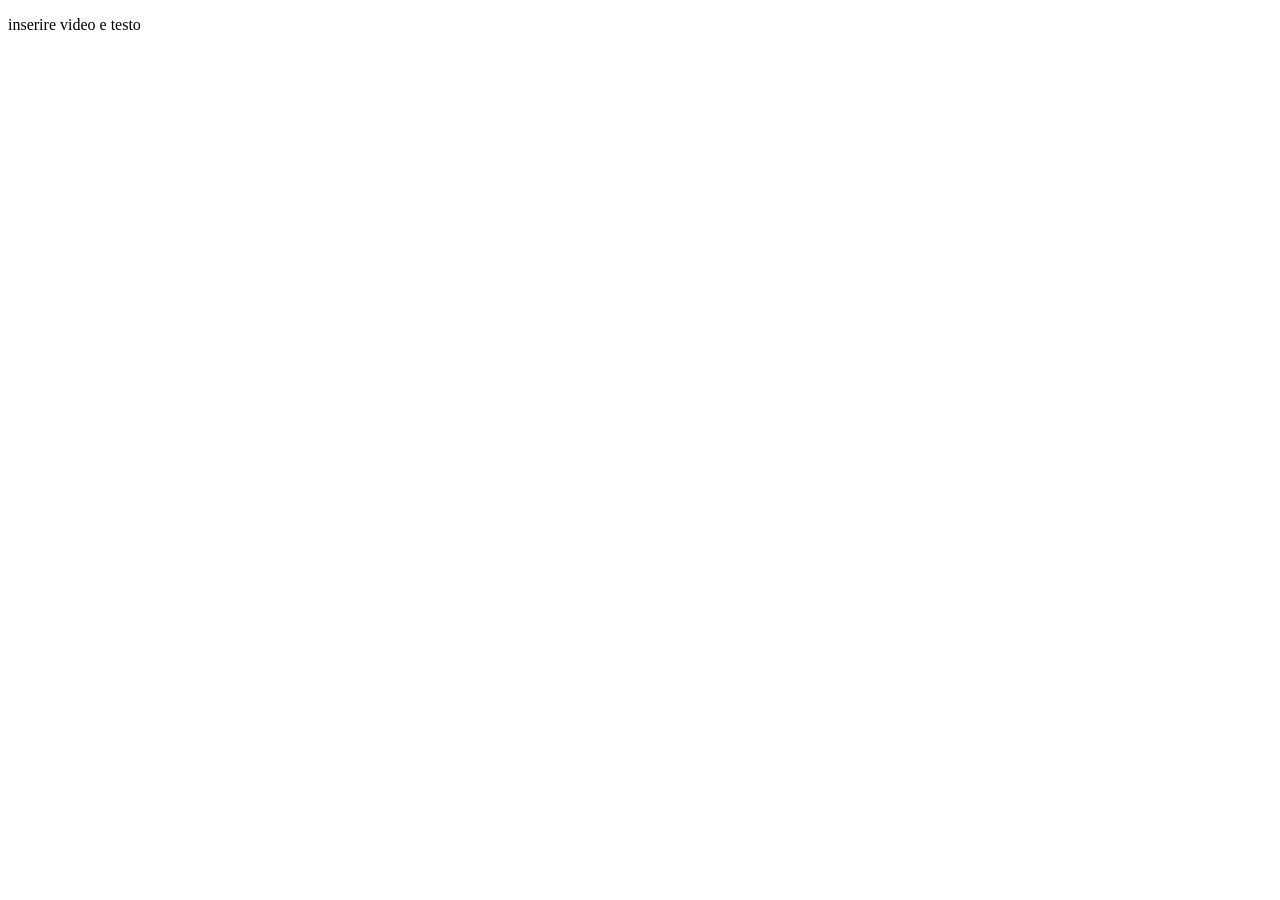
==== basilica.html @ 080e2b4a "collegamento basilica" ====
<!DOCTYPE html>
<html lang="en">
<head>
    <meta charset="UTF-8">
    <meta name="viewport" content="width=device-width, initial-scale=1.0">
    <title>Basilica </title>
</head>
<body>
    <p>inserire video e testo</p>
</body>
</html>
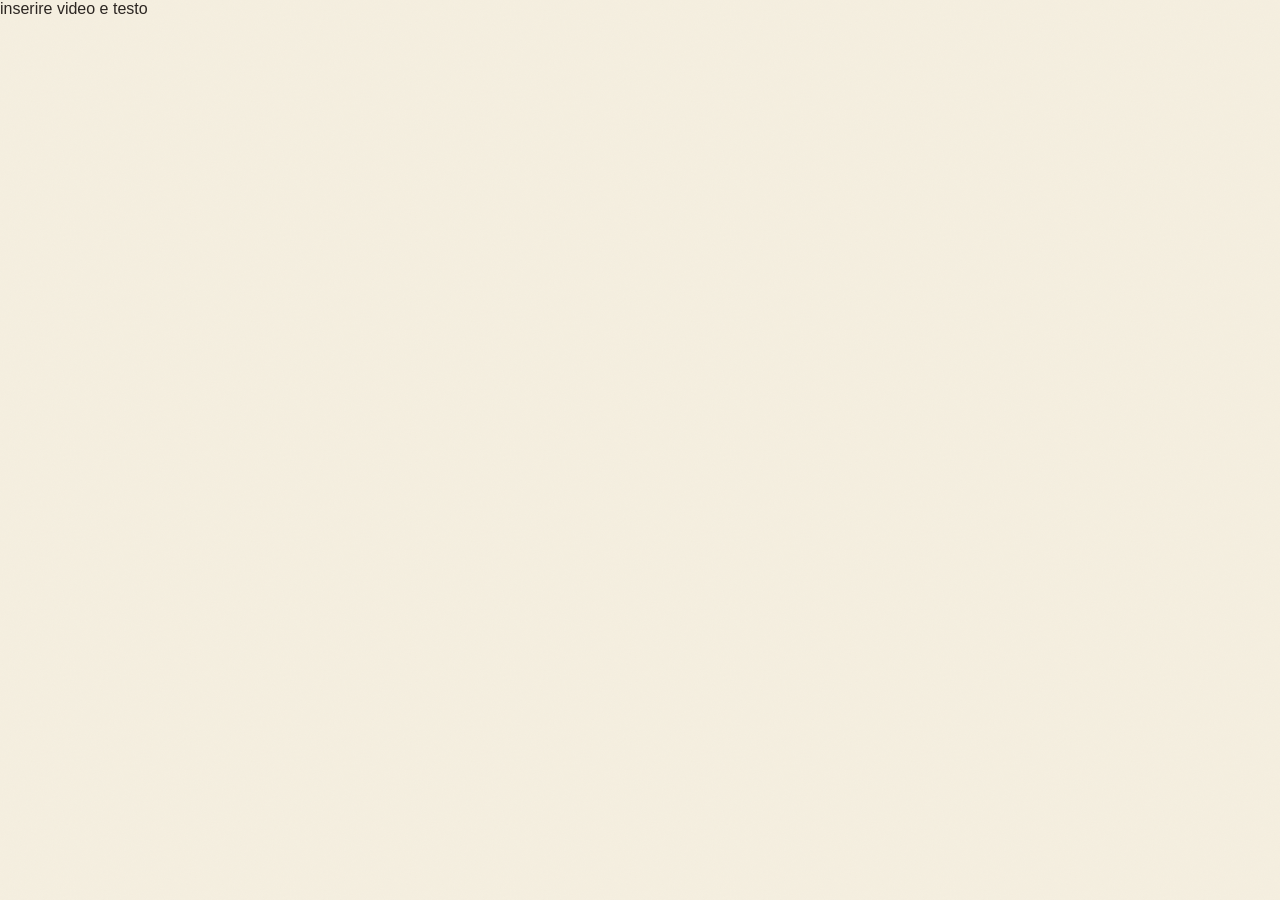
==== commit 1a6c6f0d: "modifiche" ====
--- a/basilica.html
+++ b/basilica.html
@@ -3,7 +3,8 @@
 <head>
     <meta charset="UTF-8">
     <meta name="viewport" content="width=device-width, initial-scale=1.0">
-    <title>Basilica </title>
+    <title>Basilica di Santa Croce</title>
+    <link rel="stylesheet" href="style.css"/>
 </head>
 <body>
     <p>inserire video e testo</p>
--- a/style.css
+++ b/style.css
@@ -0,0 +1,598 @@
+
+/* palette */
+:root{
+  --sand:   #F5EFE0;   /* sfondo principale, caldo */
+  --sand2:  #EDE4D1;   /* sfondo alternato */
+  --sand3:  #D9CEB5;   /* bordi, divisori */
+  --cream:  #FAF7F2;   /* bianco panna */
+  --terra:  #B8714E;   /* terracotta — accento caldo */
+  --terra2: #9B5D3E;   /* terracotta scura */
+  --ocean:  #3D6B7A;   /* blu oceano — accento freddo */
+  --ocean2: #2D5060;   /* oceano profondo */
+  --ink:    #2A2420;   /* testo primario */
+  --ink2:   #6B5D54;   /* testo secondario */
+  --gold:   #C9A55A;   /* oro corallo */
+  --white:  #ffffff;
+  --font-d: 'Playfair Display', serif;
+  --font-b: 'Jost', sans-serif;
+  --ease:   cubic-bezier(.16,1,.3,1);
+}
+
+/* ═══ RESET & BASE ═══ */
+*,*::before,*::after{box-sizing:border-box;margin:0;padding:0}
+html{scroll-behavior:smooth;font-size:16px}
+body{background:var(--sand);color:var(--ink);font-family:var(--font-b);overflow-x:hidden}
+a{text-decoration:none;color:inherit}
+img{display:block;max-width:100%}
+::-webkit-scrollbar{width:4px}
+::-webkit-scrollbar-track{background:var(--sand2)}
+::-webkit-scrollbar-thumb{background:var(--terra);border-radius:2px}
+
+/* ═══ GRAIN ═══ */
+body::after{
+  content:'';position:fixed;inset:0;z-index:9000;pointer-events:none;opacity:.025;
+  background-image:url("data:image/svg+xml,%3Csvg viewBox='0 0 400 400' xmlns='http://www.w3.org/2000/svg'%3E%3Cfilter id='n'%3E%3CfeTurbulence type='fractalNoise' baseFrequency='.65' numOctaves='3' stitchTiles='stitch'/%3E%3C/filter%3E%3Crect width='100%25' height='100%25' filter='url(%23n)'/%3E%3C/svg%3E");
+  background-size:220px;
+}
+
+/* ═══ SCROLL REVEAL ═══ */
+.rv{opacity:0;transform:translateY(36px);transition:opacity .9s var(--ease),transform .9s var(--ease)}
+.rv.vis{opacity:1;transform:none}
+.d1{transition-delay:.1s}.d2{transition-delay:.22s}.d3{transition-delay:.34s}.d4{transition-delay:.48s}
+
+/* ═══════════════════════════════════════════
+   NAVBAR
+═══════════════════════════════════════════ */
+#nav{
+  position:fixed;top:0;left:0;right:0;z-index:500;
+  padding:1.6rem 3rem;
+  display:flex;justify-content:space-between;align-items:center;
+  transition:padding .4s,background .4s,border-color .4s;
+}
+#nav.solid{
+  background:rgba(245,239,224,.94);
+  -webkit-backdrop-filter:blur(18px);
+  backdrop-filter:blur(18px);
+  padding:1.1rem 3rem;
+  border-bottom:1px solid var(--sand3);
+}
+.n-logo{
+  font-family:var(--font-d);font-size:1.25rem;font-weight:500;
+  letter-spacing:.04em;color:var(--ink);
+}
+.n-logo span{color:var(--terra);font-style:italic}
+.n-links{display:flex;gap:2.5rem;list-style:none;align-items:center}
+.n-links a{
+  font-size:.7rem;font-weight:400;letter-spacing:.18em;text-transform:uppercase;
+  color:var(--ink2);transition:color .25s;position:relative;
+}
+.n-links a::after{
+  content:'';position:absolute;bottom:-3px;left:0;width:0;height:1px;
+  background:var(--terra);transition:width .3s var(--ease);
+}
+.n-links a:hover{color:var(--ink)}
+.n-links a:hover::after{width:100%}
+.n-cta{
+  background:var(--terra)!important;color:var(--white)!important;
+  padding:.55rem 1.5rem;border-radius:2px;
+  font-size:.68rem!important;letter-spacing:.18em!important;
+  transition:background .2s,box-shadow .2s!important;
+}
+.n-cta::after{display:none!important}
+.n-cta:hover{background:var(--terra2)!important;box-shadow:0 6px 24px rgba(184,113,78,.3)!important}
+
+/* Hamburger */
+#ham{display:none;flex-direction:column;gap:5px;cursor:pointer;padding:4px}
+#ham span{display:block;width:24px;height:1.5px;background:var(--ink);border-radius:1px;transition:transform .3s,opacity .3s}
+#ham.open span:nth-child(1){transform:translateY(6.5px)rotate(45deg)}
+#ham.open span:nth-child(2){opacity:0}
+#ham.open span:nth-child(3){transform:translateY(-6.5px)rotate(-45deg)}
+#mob{
+  display:none;position:fixed;inset:0;background:rgba(245,239,224,.98);
+  -webkit-backdrop-filter:blur(20px);
+  backdrop-filter:blur(20px);z-index:490;
+  flex-direction:column;align-items:center;justify-content:center;gap:2.2rem;
+}
+#mob.open{display:flex}
+#mob a{
+  font-family:var(--font-d);font-size:2.2rem;font-weight:400;font-style:italic;
+  color:var(--ink);transition:color .2s;
+}
+#mob a:hover{color:var(--terra)}
+
+/* ═══════════════════════════════════════════
+   HERO — luce e spazio
+═══════════════════════════════════════════ */
+#hero{
+  position:relative;height:100svh;min-height:640px;
+  display:flex;align-items:center;justify-content:center;
+  overflow:hidden;
+  background:linear-gradient(160deg,#EDE4D1 0%,#F5EFE0 45%,#E8DECE 100%);
+}
+
+/* Three.js canvas */
+#c-hero{position:absolute;inset:0;z-index:0;width:100%;height:100%}
+
+/* Cerchi decorativi */
+.hero-circle{
+  position:absolute;border-radius:50%;pointer-events:none;
+  opacity:.18;border:1px solid var(--terra);
+}
+.hero-circle:nth-child(1){width:520px;height:520px;top:50%;left:50%;transform:translate(-50%,-50%);animation:cFloat 12s ease-in-out infinite}
+.hero-circle:nth-child(2){width:780px;height:780px;top:50%;left:50%;transform:translate(-50%,-50%);animation:cFloat 16s ease-in-out infinite reverse;border-color:var(--ocean);opacity:.1}
+.hero-circle:nth-child(3){width:1100px;height:1100px;top:50%;left:50%;transform:translate(-50%,-50%);animation:cFloat 22s ease-in-out infinite;opacity:.06}
+@keyframes cFloat{0%,100%{transform:translate(-50%,-50%) scale(1) rotate(0deg)}50%{transform:translate(-50%,-50%) scale(1.04) rotate(3deg)}}
+
+/* Overlay sfumatura verso il basso */
+.hero-fade{position:absolute;inset:0;z-index:1;pointer-events:none;background:linear-gradient(to bottom,transparent 50%,var(--sand) 100%)}
+
+.h-cnt{position:relative;z-index:2;text-align:center;padding:0 1.5rem;max-width:860px;margin:0 auto}
+
+/* Tag geolocation */
+.h-tag{
+  display:inline-flex;align-items:center;gap:.6rem;
+  font-size:.62rem;font-weight:500;letter-spacing:.28em;text-transform:uppercase;
+  color:var(--terra);background:rgba(184,113,78,.08);
+  border:1px solid rgba(184,113,78,.25);
+  padding:.48rem 1.2rem;border-radius:999px;margin-bottom:2rem;
+  opacity:0;animation:fadeUp .8s var(--ease) forwards .3s;
+}
+.h-tag::before{content:'';width:5px;height:5px;border-radius:50%;background:var(--terra);opacity:.7;animation:breathe 2.5s ease-in-out infinite}
+@keyframes breathe{0%,100%{transform:scale(1);opacity:.7}50%{transform:scale(1.6);opacity:.3}}
+
+/* Titolo principale */
+.h-title{
+  font-family:var(--font-d);
+  font-size:clamp(3.5rem,11vw,9.5rem);
+  font-weight:400;line-height:.9;letter-spacing:-.01em;
+  color:var(--ink);
+  opacity:0;animation:fadeUp 1.1s var(--ease) forwards .5s;
+}
+.h-title .italic{font-style:italic;color:var(--ocean)}
+.h-title .ocean{color:var(--terra)}
+
+.h-rule{
+  width:60px;height:1px;background:var(--terra);
+  margin:1.8rem auto;opacity:0;
+  animation:fadeUp .7s var(--ease) forwards .8s;
+}
+.h-sub{
+  font-size:clamp(.95rem,2vw,1.2rem);font-weight:300;line-height:1.75;
+  color:var(--ink2);max-width:480px;margin:0 auto 2.8rem;
+  opacity:0;animation:fadeUp .8s var(--ease) forwards 1s;
+}
+.h-btns{
+  display:flex;gap:1rem;justify-content:center;flex-wrap:wrap;
+  opacity:0;animation:fadeUp .7s var(--ease) forwards 1.2s;
+}
+@keyframes fadeUp{from{opacity:0;transform:translateY(24px)}to{opacity:1;transform:none}}
+
+/* CTA bottoni */
+.btn-fill{
+  display:inline-flex;align-items:center;gap:.6rem;
+  background:var(--terra);color:var(--white);
+  padding:1rem 2.4rem;border-radius:2px;border:none;cursor:pointer;
+  font-family:var(--font-b);font-size:.82rem;font-weight:500;letter-spacing:.1em;text-transform:uppercase;
+  transition:background .25s,box-shadow .25s,transform .2s;
+  box-shadow:0 4px 20px rgba(184,113,78,.25);
+}
+.btn-fill:hover{background:var(--terra2);transform:translateY(-2px);box-shadow:0 10px 32px rgba(184,113,78,.35)}
+.btn-out{
+  display:inline-flex;align-items:center;gap:.6rem;background:transparent;color:var(--ink);
+  padding:1rem 2.4rem;border-radius:2px;border:1.5px solid var(--sand3);cursor:pointer;
+  font-family:var(--font-b);font-size:.82rem;font-weight:500;letter-spacing:.1em;text-transform:uppercase;
+  transition:border-color .25s,color .25s,transform .2s;
+}
+.btn-out:hover{border-color:var(--ocean);color:var(--ocean);transform:translateY(-2px)}
+
+/* Scroll hint */
+.h-scroll{
+  position:absolute;bottom:2.2rem;left:50%;transform:translateX(-50%);z-index:2;
+  display:flex;flex-direction:column;align-items:center;gap:.5rem;
+  font-size:.58rem;letter-spacing:.25em;text-transform:uppercase;color:var(--ink2);
+  opacity:0;animation:fadeUp .6s var(--ease) forwards 1.6s;
+}
+.h-scroll-line{
+  width:1px;height:40px;
+  background:linear-gradient(to bottom,transparent,var(--terra));
+  animation:scrollPulse 2s ease-in-out infinite;
+}
+@keyframes scrollPulse{0%,100%{transform:scaleY(0);transform-origin:top}50%{transform:scaleY(1);transform-origin:top}}
+
+/* ═══════════════════════════════════════════
+   STATS STRIP
+═══════════════════════════════════════════ */
+.stats-strip{
+  background:var(--ocean);
+  padding:2rem clamp(1rem,5vw,4rem);
+  display:flex;justify-content:center;align-items:center;
+  gap:0;flex-wrap:wrap;
+}
+.stat-item{
+  padding:0 clamp(1.5rem,4vw,3.5rem);
+  border-right:1px solid rgba(255,255,255,.15);
+  text-align:center;
+}
+.stat-item:last-child{border-right:none}
+.stat-n{
+  font-family:var(--font-d);font-size:2.2rem;font-weight:400;
+  color:var(--white);line-height:1;
+}
+.stat-n em{font-style:italic;color:rgba(255,255,255,.7);font-size:1.4rem}
+.stat-l{font-size:.65rem;font-weight:400;letter-spacing:.18em;text-transform:uppercase;color:rgba(255,255,255,.55);margin-top:.3rem}
+
+/* ═══════════════════════════════════════════
+   SEZIONI — layout
+═══════════════════════════════════════════ */
+.sec{padding:clamp(5rem,10vw,9rem) clamp(1.5rem,6vw,6rem)}
+.sec-alt{background:var(--sand2)}
+.sec-cream{background:var(--cream)}
+
+/* Label + titolo sezione */
+.s-eye{font-size:.62rem;font-weight:500;letter-spacing:.3em;text-transform:uppercase;color:var(--terra);display:block;margin-bottom:.8rem}
+.s-h2{font-family:var(--font-d);font-size:clamp(2.5rem,6vw,4.8rem);font-weight:400;line-height:1.0;letter-spacing:-.01em}
+.s-h2 em{font-style:italic;color:var(--terra)}
+.s-h2 strong{font-weight:500;color:var(--ocean)}
+.s-rule{width:40px;height:1px;background:var(--terra);display:block;margin:1.4rem 0 2rem}
+
+/* ═══════════════════════════════════════════
+   CAROSELLO
+═══════════════════════════════════════════ */
+.carousel-wrap{overflow:hidden;margin-top:3rem}
+.c-mask{
+  overflow:hidden;
+  -webkit-mask-image:linear-gradient(to right,transparent 0%,black 8%,black 92%,transparent 100%);
+  mask-image:linear-gradient(to right,transparent 0%,black 8%,black 92%,transparent 100%);
+  padding:2rem 0 3rem;
+}
+#c-track{
+  display:flex;gap:1.8rem;
+  transition:transform .7s var(--ease),padding-left .7s var(--ease);
+  padding-left:8vw;will-change:transform;
+}
+
+/* Card carosello */
+.c-card{
+  min-width:310px;max-width:310px;flex-shrink:0;
+  background:var(--cream);
+  border:1px solid var(--sand3);
+  border-radius:4px;overflow:hidden;cursor:default;
+  position:relative;transform-style:preserve-3d;
+  transition:transform .55s var(--ease),box-shadow .5s,border-color .4s,opacity .5s;
+  box-shadow:0 4px 20px rgba(42,36,32,.06);
+}
+.c-card.center{
+  transform:perspective(1000px) scale(1.04)!important;
+  border-color:var(--terra)!important;opacity:1!important;
+  box-shadow:0 20px 60px rgba(42,36,32,.14),0 4px 0 var(--terra)!important;
+}
+.c-card.left1{transform:perspective(1000px) rotateY(18deg) scale(.9) translateX(20px);opacity:.7}
+.c-card.right1{transform:perspective(1000px) rotateY(-18deg) scale(.9) translateX(-20px);opacity:.7}
+.c-card.left2{transform:perspective(1000px) rotateY(32deg) scale(.78) translateX(40px);opacity:.4}
+.c-card.right2{transform:perspective(1000px) rotateY(-32deg) scale(.78) translateX(-40px);opacity:.4}
+.c-card.far{transform:perspective(1000px) rotateY(42deg) scale(.65);opacity:.15}
+
+/* Media nella card */
+.c-media{
+  height:190px;position:relative;overflow:hidden;
+  background:var(--sand2);
+}
+.c-media video{position:absolute;inset:0;width:100%;height:100%;object-fit:cover;display:block}
+.c-ph{
+  position:absolute;inset:0;
+  display:flex;flex-direction:column;align-items:center;justify-content:center;gap:.5rem;
+  transition:transform .5s var(--ease);pointer-events:none;
+}
+.c-card.center .c-ph{transform:scale(1.06)}
+.c-ph .ico{font-size:3.5rem}
+.c-ph .vlbl{
+  font-size:.58rem;font-weight:500;letter-spacing:.2em;
+  text-transform:uppercase;color:var(--ink2);
+}
+/* Bordo accento in basso alla media */
+.c-media::after{
+  content:'';position:absolute;bottom:0;left:0;right:0;height:3px;
+  background:linear-gradient(90deg,var(--terra),var(--gold));
+  transform:scaleX(0);transform-origin:left;
+  transition:transform .4s var(--ease);pointer-events:none;
+}
+.c-card.center .c-media::after{transform:scaleX(1)}
+
+.c-tag{
+  position:absolute;top:.9rem;left:.9rem;z-index:2;
+  font-size:.56rem;font-weight:500;letter-spacing:.18em;text-transform:uppercase;
+  background:rgba(245,239,224,.9);color:var(--terra);
+  border:1px solid rgba(184,113,78,.3);
+  padding:.28rem .8rem;border-radius:999px;
+  -webkit-backdrop-filter:blur(4px);
+  backdrop-filter:blur(4px);
+}
+.c-body{padding:1.4rem 1.5rem 1.8rem}
+.c-title{font-family:var(--font-d);font-size:1.2rem;font-weight:500;line-height:1.2;margin-bottom:.6rem;color:var(--ink)}
+.c-desc{font-size:.82rem;font-weight:300;line-height:1.75;color:var(--ink2)}
+.c-lnk{
+  display:inline-flex;align-items:center;gap:.4rem;
+  font-size:.72rem;font-weight:500;color:var(--terra);
+  margin-top:1rem;letter-spacing:.06em;
+  transition:gap .2s;
+}
+.c-lnk:hover{gap:.8rem}
+
+/* Controlli */
+.c-ctrl{display:flex;align-items:center;justify-content:center;gap:1rem;margin-top:2rem}
+.c-btn{
+  width:48px;height:48px;border-radius:50%;
+  border:1.5px solid var(--sand3);
+  background:var(--cream);color:var(--ink);
+  font-size:1rem;cursor:pointer;
+  display:flex;align-items:center;justify-content:center;
+  transition:border-color .25s,background .25s,color .25s,transform .2s,box-shadow .2s;
+}
+.c-btn:hover{border-color:var(--terra);background:var(--terra);color:var(--white);transform:scale(1.08);box-shadow:0 6px 20px rgba(184,113,78,.3)}
+.c-dot{width:5px;height:5px;border-radius:999px;background:var(--sand3);cursor:pointer;transition:background .3s,width .35s var(--ease)}
+.c-dot.on{background:var(--terra);width:20px}
+
+/* ═══════════════════════════════════════════
+   LUOGHI — grid card 3D
+═══════════════════════════════════════════ */
+.l-grid{display:grid;grid-template-columns:repeat(auto-fill,minmax(300px,1fr));gap:1.6rem;margin-top:3rem}
+.l-card{
+  position:relative;border-radius:4px;overflow:hidden;cursor:default;
+  border:1px solid var(--sand3);background:var(--cream);
+  transition:transform .4s var(--ease),box-shadow .4s,border-color .3s;
+  transform-style:preserve-3d;
+}
+.l-card:hover{
+  transform:translateY(-8px) rotateX(2deg);
+  box-shadow:0 28px 64px rgba(42,36,32,.12),0 4px 0 var(--terra);
+  border-color:rgba(184,113,78,.4);
+}
+.l-img{
+  height:240px;display:flex;align-items:center;justify-content:center;
+  font-size:4.5rem;position:relative;overflow:hidden;
+}
+.l-img span{display:block;transition:transform .5s var(--ease)}
+.l-card:hover .l-img span{transform:scale(1.1) translateY(-4px)}
+.l-img::after{content:'';position:absolute;inset:0;background:linear-gradient(to bottom,transparent 45%,rgba(250,247,242,.98) 100%)}
+.l-img::before{
+  content:'';position:absolute;inset:0;opacity:.06;
+  background-image:radial-gradient(circle,var(--ink) 1px,transparent 1px);
+  background-size:24px 24px;
+}
+.l-img-1{background:linear-gradient(135deg,#dde8de,#c4d8c6)}
+.l-img-2{background:linear-gradient(135deg,#e8dddd,#d4c4c4)}
+.l-img-3{background:linear-gradient(135deg,#ede3d4,#d9c9b2)}
+.l-img-4{background:linear-gradient(135deg,#d4dfe8,#b8ccd9)}
+.l-img-5{background:linear-gradient(135deg,#e8dde5,#d4c4d0)}
+.l-img-6{background:linear-gradient(135deg,#ede8d4,#d9d1b2)}
+.l-body{padding:1.5rem 1.8rem 2rem;position:relative}
+.l-body::before{content:'';position:absolute;top:0;left:1.8rem;right:1.8rem;height:1px;background:linear-gradient(90deg,transparent,var(--sand3),transparent)}
+.l-tag{font-size:.58rem;font-weight:500;letter-spacing:.2em;text-transform:uppercase;color:var(--terra)}
+.l-title{font-family:var(--font-d);font-size:1.6rem;font-weight:400;letter-spacing:-.01em;margin:.4rem 0 .6rem;line-height:1.1}
+.l-desc{font-size:.84rem;font-weight:300;line-height:1.78;color:var(--ink2)}
+.l-btn{
+  margin-top:1.2rem;padding:.65rem 1.4rem;border-radius:2px;
+  border:1px solid var(--sand3);background:transparent;color:var(--ink);
+  font-family:var(--font-b);font-size:.72rem;font-weight:500;letter-spacing:.1em;text-transform:uppercase;
+  cursor:pointer;transition:border-color .25s,background .25s,color .25s;width:100%;
+}
+.l-btn:hover{border-color:var(--terra);background:var(--terra);color:var(--white)}
+.fav{
+  position:absolute;top:.9rem;right:.9rem;z-index:3;
+  width:38px;height:38px;border-radius:50%;
+  border:1px solid var(--sand3);background:rgba(250,247,242,.85);
+  cursor:pointer;display:flex;align-items:center;justify-content:center;
+  -webkit-backdrop-filter:blur(6px);
+  backdrop-filter:blur(6px);transition:border-color .2s,background .2s,transform .2s;
+}
+.fav:hover{border-color:var(--terra);background:rgba(184,113,78,.08);transform:scale(1.1)}
+.fav.on{border-color:var(--terra);background:rgba(184,113,78,.1)}
+.fav.on svg{fill:var(--terra);stroke:var(--terra)}
+.fav svg{width:16px;height:16px;fill:none;stroke:var(--ink2);stroke-width:1.8;transition:fill .2s,stroke .2s}
+
+/* ═══════════════════════════════════════════
+   GASTRONOMIA
+═══════════════════════════════════════════ */
+.g-grid{display:grid;grid-template-columns:1fr 1fr;gap:5rem;align-items:start}
+.g-list{margin-top:2rem}
+.g-item{
+  display:grid;grid-template-columns:3rem 1fr;gap:1rem;align-items:start;
+  padding:1.4rem 0;border-bottom:1px solid var(--sand3);
+  position:relative;transition:padding-left .25s;
+}
+.g-item:last-child{border-bottom:none}
+.g-item:hover{padding-left:.6rem}
+.g-item::before{
+  content:'';position:absolute;left:0;top:0;bottom:0;width:2px;
+  background:var(--terra);transform:scaleY(0);transform-origin:bottom;
+  transition:transform .3s var(--ease);
+}
+.g-item:hover::before{transform:scaleY(1)}
+.g-num{font-family:var(--font-d);font-size:2rem;font-weight:400;color:var(--terra);opacity:.3;line-height:1;transition:opacity .2s}
+.g-item:hover .g-num{opacity:.8}
+.g-name{font-family:var(--font-d);font-size:1.25rem;font-weight:500;line-height:1.2;margin-bottom:.35rem;color:var(--ink)}
+.g-desc{font-size:.82rem;font-weight:300;line-height:1.72;color:var(--ink2)}
+.g-aside{display:flex;flex-direction:column;gap:1.4rem}
+.g-card{
+  background:var(--sand);border:1px solid var(--sand3);border-radius:4px;padding:1.8rem;
+  position:relative;overflow:hidden;
+  transition:border-color .3s,transform .35s var(--ease),box-shadow .35s;
+}
+.g-card::after{content:'';position:absolute;left:0;top:0;bottom:0;width:3px;background:linear-gradient(to bottom,var(--terra),var(--gold));transform:scaleY(0);transform-origin:top;transition:transform .35s var(--ease)}
+.g-card:hover{border-color:rgba(184,113,78,.35);transform:translateX(4px);box-shadow:0 8px 30px rgba(42,36,32,.07)}
+.g-card:hover::after{transform:scaleY(1)}
+.g-ico{font-size:2rem;margin-bottom:.8rem}
+.g-t{font-family:var(--font-d);font-size:1.2rem;font-weight:500;margin-bottom:.45rem;color:var(--ink)}
+.g-p{font-size:.83rem;font-weight:300;line-height:1.75;color:var(--ink2)}
+
+/* ═══════════════════════════════════════════
+   DIALETTO
+═══════════════════════════════════════════ */
+.dial-wrap{display:grid;grid-template-columns:1fr 1fr;gap:5rem;align-items:center}
+.dial-bigq{
+  font-family:var(--font-d);font-size:clamp(6rem,18vw,14rem);font-weight:400;
+  line-height:.8;color:rgba(184,113,78,.07);
+  position:absolute;top:-1.5rem;left:-1.5rem;
+  pointer-events:none;-webkit-user-select:none;user-select:none;font-style:italic;
+}
+.dial-txt{
+  font-size:1.02rem;font-weight:300;line-height:1.92;color:var(--ink2);
+  min-height:88px;transition:opacity .28s,transform .28s;
+}
+.dial-txt.hide{opacity:0;transform:translateY(8px)}
+.dial-btns{display:flex;flex-wrap:wrap;gap:.7rem;margin-top:1.8rem}
+.d-btn{
+  padding:.6rem 1.3rem;border-radius:999px;
+  border:1px solid var(--sand3);background:transparent;
+  color:var(--ink2);font-family:var(--font-b);font-size:.72rem;font-weight:500;letter-spacing:.08em;
+  cursor:pointer;transition:all .25s;
+}
+.d-btn:hover,.d-btn.on{border-color:var(--terra);background:rgba(184,113,78,.08);color:var(--terra)}
+.dial-video{
+  border-radius:4px;overflow:hidden;border:1px solid var(--sand3);
+  aspect-ratio:16/9;background:var(--sand2);
+  display:flex;align-items:center;justify-content:center;position:relative;
+  -webkit-backdrop-filter:blur(6px);
+  backdrop-filter:blur(6px);
+  box-shadow:0 20px 60px rgba(42,36,32,.1);
+}
+.dial-video video{width:100%;height:100%;object-fit:cover;position:absolute;inset:0}
+.d-vid-ph{
+  position:absolute;inset:0;display:flex;flex-direction:column;align-items:center;justify-content:center;gap:.5rem;
+  pointer-events:none;
+}
+.d-vid-ph span:first-child{font-size:2.8rem}
+.d-vid-ph span:last-child{font-size:.75rem;font-weight:400;letter-spacing:.18em;text-transform:uppercase;color:var(--ink2);opacity:.5}
+
+/* ═══════════════════════════════════════════
+   QUIZ
+═══════════════════════════════════════════ */
+#quiz{position:relative;overflow:hidden}
+#quiz::before{
+  content:'VIAGGIO';font-family:var(--font-d);font-style:italic;
+  font-size:28vw;font-weight:400;color:rgba(184,113,78,.04);
+  position:absolute;top:50%;left:50%;transform:translate(-50%,-50%);
+  pointer-events:none;white-space:nowrap;-webkit-user-select:none;user-select:none;
+}
+.q-wrap{max-width:600px;margin:0 auto}
+.q-box{
+  background:var(--cream);border:1px solid var(--sand3);border-radius:4px;
+  padding:3rem;box-shadow:0 8px 40px rgba(42,36,32,.07);
+}
+.q-box.hidden{display:none}
+.q-prog{height:1px;background:var(--sand3);margin-bottom:2rem;overflow:hidden}
+.q-fill{height:100%;background:linear-gradient(90deg,var(--terra),var(--gold));transition:width .5s var(--ease)}
+.q-ctr{font-size:.6rem;font-weight:500;letter-spacing:.28em;text-transform:uppercase;color:var(--ink2);margin-bottom:1.5rem}
+.q-step{display:none}.q-step.on{display:block}
+.q-ttl{font-family:var(--font-d);font-size:1.8rem;font-weight:400;font-style:italic;margin-bottom:1.5rem;color:var(--ink)}
+.q-opts{display:flex;flex-direction:column;gap:.65rem}
+.q-opt{
+  padding:.95rem 1.3rem;border:1px solid var(--sand3);border-radius:3px;
+  background:transparent;color:var(--ink);
+  font-family:var(--font-b);font-size:.88rem;font-weight:300;
+  cursor:pointer;text-align:left;
+  transition:border-color .2s,background .2s,padding-left .2s;
+  position:relative;overflow:hidden;
+}
+.q-opt::before{
+  content:'';position:absolute;left:0;top:0;bottom:0;width:2px;
+  background:var(--terra);transform:scaleY(0);transform-origin:bottom;transition:transform .2s;
+}
+.q-opt:hover{border-color:rgba(184,113,78,.4);background:rgba(184,113,78,.04);padding-left:1.7rem}
+.q-opt:hover::before,.q-opt.sel::before{transform:scaleY(1)}
+.q-opt.sel{border-color:var(--terra);background:rgba(184,113,78,.07)}
+.q-res{
+  background:rgba(184,113,78,.05);border:1px solid rgba(184,113,78,.2);
+  border-radius:3px;padding:1.8rem;margin-top:.5rem;
+}
+.q-res-t{font-family:var(--font-d);font-size:1.35rem;font-weight:400;font-style:italic;margin-bottom:.8rem;color:var(--terra)}
+.q-res-p{font-size:.88rem;font-weight:300;line-height:1.85;color:var(--ink2)}
+.q-reset{
+  margin-top:1.4rem;font-size:.74rem;color:var(--ink2);cursor:pointer;
+  background:none;border:none;font-family:var(--font-b);
+  text-decoration:underline;text-underline-offset:3px;
+  transition:color .2s;display:block;letter-spacing:.06em;
+}
+.q-reset:hover{color:var(--terra)}
+.q-start-inner{text-align:center;padding:.5rem 0}
+.q-emoji{font-size:3rem;margin-bottom:1.5rem}
+.q-start-p{font-size:.95rem;font-weight:300;color:var(--ink2);margin-bottom:2.5rem;line-height:1.75;max-width:380px;margin-left:auto;margin-right:auto}
+
+/* ═══════════════════════════════════════════
+   FAQ
+═══════════════════════════════════════════ */
+.faq-grid{display:grid;grid-template-columns:1fr 1fr;gap:5rem;align-items:start}
+.faq-quote{font-family:var(--font-d);font-size:clamp(1.8rem,4.5vw,3rem);font-weight:400;font-style:italic;line-height:1.2;margin:1.5rem 0;color:var(--ink)}
+.faq-quote em{font-style:normal;color:var(--terra)}
+.faq-note{
+  padding:1.3rem 1.5rem;border-left:2px solid var(--terra);
+  background:rgba(184,113,78,.04);border-radius:0 2px 2px 0;
+  font-size:.86rem;font-weight:300;line-height:1.8;color:var(--ink2);
+}details{border-bottom:1px solid var(--sand3)}
+details summary{
+  list-style:none;display:flex;justify-content:space-between;align-items:center;
+  padding:1.15rem 0;font-weight:400;font-size:.88rem;cursor:pointer;
+  color:var(--ink2);transition:color .2s;gap:.8rem;
+  -webkit-user-select:none;user-select:none;
+}
+details summary::-webkit-details-marker{display:none}
+.arr{
+  width:28px;height:28px;border-radius:50%;border:1px solid var(--sand3);
+  display:flex;align-items:center;justify-content:center;font-size:.65rem;
+  flex-shrink:0;transition:transform .3s,background .3s,border-color .3s;color:var(--ink2);
+}
+details[open] summary{color:var(--ink)}
+details[open] summary .arr{transform:rotate(180deg);background:var(--terra);border-color:var(--terra);color:var(--white)}
+details p{padding:0 0 1.2rem;font-size:.84rem;font-weight:300;line-height:1.8;color:var(--ink2)}
+
+/* ═══════════════════════════════════════════
+   FOOTER
+═══════════════════════════════════════════ */
+footer{
+  background:var(--ink);
+  padding:3rem clamp(1.5rem,5vw,5rem);
+  display:flex;justify-content:space-between;align-items:center;flex-wrap:wrap;gap:1.5rem;
+}
+.f-logo{font-family:var(--font-d);font-size:1.3rem;font-weight:400;letter-spacing:.03em;color:var(--white)}
+.f-logo span{color:var(--gold);font-style:italic}
+.f-links{display:flex;gap:2rem}
+.f-links a{font-size:.65rem;font-weight:400;letter-spacing:.18em;text-transform:uppercase;color:rgba(255,255,255,.35);transition:color .2s}
+.f-links a:hover{color:var(--gold)}
+.f-copy{font-size:.68rem;color:rgba(255,255,255,.2);font-weight:300}
+
+/* ═══════════════════════════════════════════
+   RESPONSIVE
+═══════════════════════════════════════════ */
+@media(max-width:1024px){
+  .g-grid,.dial-wrap,.faq-grid{grid-template-columns:1fr;gap:3rem}
+  .g-aside{flex-direction:row;flex-wrap:wrap}
+  .g-card{flex:1;min-width:200px}
+}
+@media(max-width:768px){
+  #nav{padding:1rem 1.4rem}
+  #nav.solid{padding:.85rem 1.4rem}
+  .n-links{display:none}
+  #ham{display:flex}
+  .h-btns{flex-direction:column;align-items:center}
+  /* Carosello mobile: scroll lineare flat */
+  .c-mask{-webkit-mask-image:linear-gradient(to right,transparent 0%,black 3%,black 97%,transparent 100%);mask-image:linear-gradient(to right,transparent 0%,black 3%,black 97%,transparent 100%)}
+  #c-track{padding-left:1.2rem;gap:1.2rem}
+  .c-card{min-width:270px;max-width:270px}
+  .c-card.center,.c-card.left1,.c-card.right1,.c-card.left2,.c-card.right2,.c-card.far{
+    transform:none!important;opacity:1!important;
+    border-color:var(--sand3)!important;box-shadow:0 4px 20px rgba(42,36,32,.06)!important;
+  }
+  .l-grid{grid-template-columns:1fr}
+  .stats-strip{gap:0}
+  .stat-item{flex:1;min-width:calc(50% - 2rem);padding:1rem;border-right:none;border-bottom:1px solid rgba(255,255,255,.1)}
+  .stat-item:last-child,.stat-item:nth-last-child(-n+2){border-bottom:none}
+  .g-aside{flex-direction:column}
+  footer{flex-direction:column;text-align:center}
+  .f-links{justify-content:center;flex-wrap:wrap}
+}
+@media(max-width:480px){
+  .c-card{min-width:240px;max-width:240px}
+  .q-box{padding:2rem 1.4rem}
+  .stats-strip{flex-direction:column;gap:.5rem;padding:1.5rem 1rem}
+  .stat-item{border:none;padding:.6rem 0}
+}
